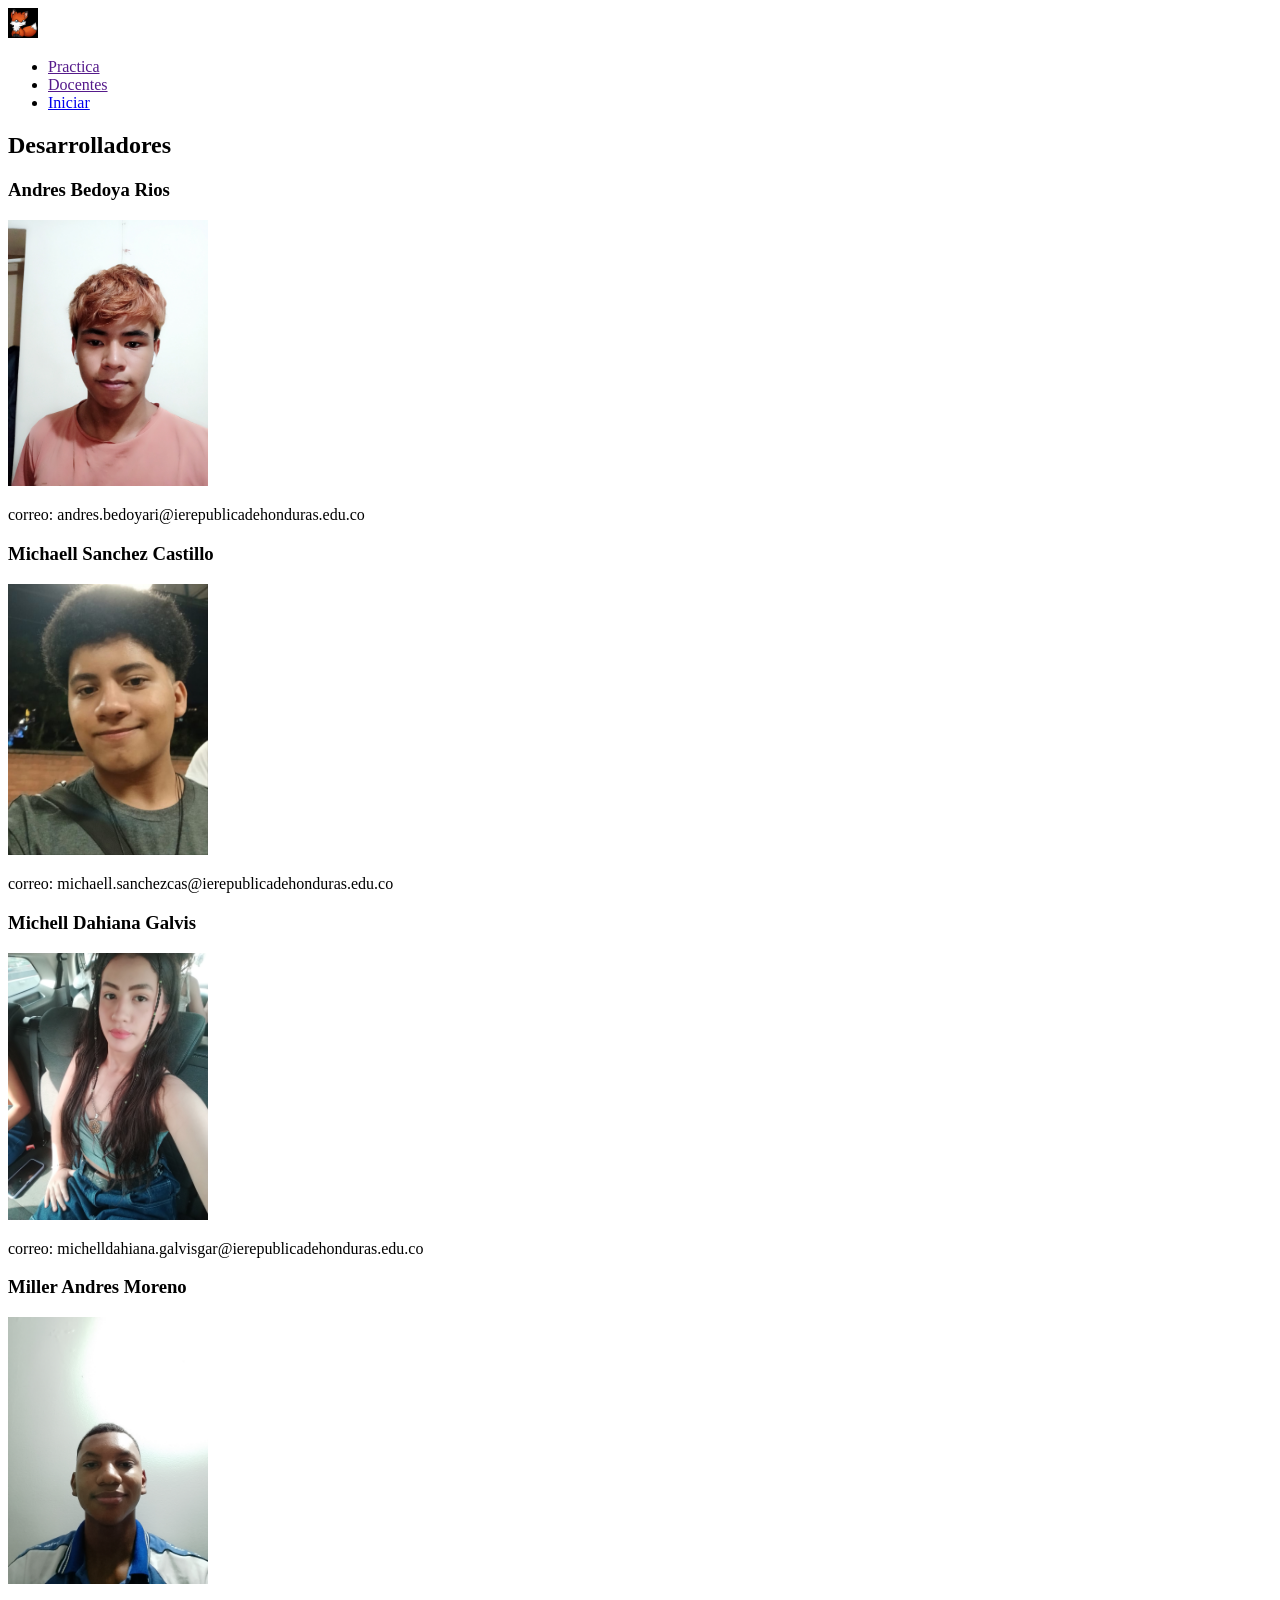
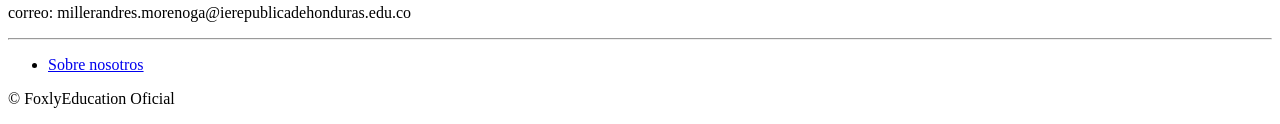
==== p.PIA/paginas/nosotros.html @ ce9080d7 "actualituy" ====
<!DOCTYPE html>
<html lang="en">

<head>
    <meta charset="UTF-8">
    <meta name="viewport" content="width=device-width, initial-scale=1.0">
    <title>Document</title>
</head>

<body>
    <header>
        <div>
            <a href="../index.html">
                <img src="../imagenes/Foxly.jpg" alt="Logo oficial de Foxly" width="30px">
            </a>
        </div>
        <nav>
            <ul>
                <li>
                    <a href="">Practica</a>
                </li>
                <li>
                    <a href="">Docentes</a>
                </li>
                <li>
                    <a href="../paginas/iniciar.html">Iniciar</a>
                </li>
            </ul>
        </nav>
    </header>
    <main>
        <section>
            <h2>Desarrolladores</h2>
            <div>
                <h3>Andres Bedoya Rios</h3>
                <img src="../imagenes/Andres.jpg" width="200px">
                <p>correo: andres.bedoyari@ierepublicadehonduras.edu.co</p>
            </div>
            <div>
                <h3>Michaell Sanchez Castillo</h3>
                <img src="../imagenes/Michaell.jpg" width="200px">
                <p>correo: michaell.sanchezcas@ierepublicadehonduras.edu.co</p>
            </div>
            <div>
                <h3>Michell Dahiana Galvis</h3>
                <img src="../imagenes/Galvis.jpg" width="200px">
                <p>correo: michelldahiana.galvisgar@ierepublicadehonduras.edu.co</p>
            </div>
            <div>
                <h3>Miller Andres Moreno</h3>
                <img src="../imagenes/Miller.jpg" width="200px">
                <p>correo: millerandres.morenoga@ierepublicadehonduras.edu.co</p>
            </div>
        </section>
    </main>
    <hr>
    <footer>

        <p>
        <ul>
            <li><a href="./nosotros.html">Sobre nosotros</a></li>
        </ul>
        </p>
        <p>&copy; FoxlyEducation Oficial</p>
    </footer>
</body>

</html>
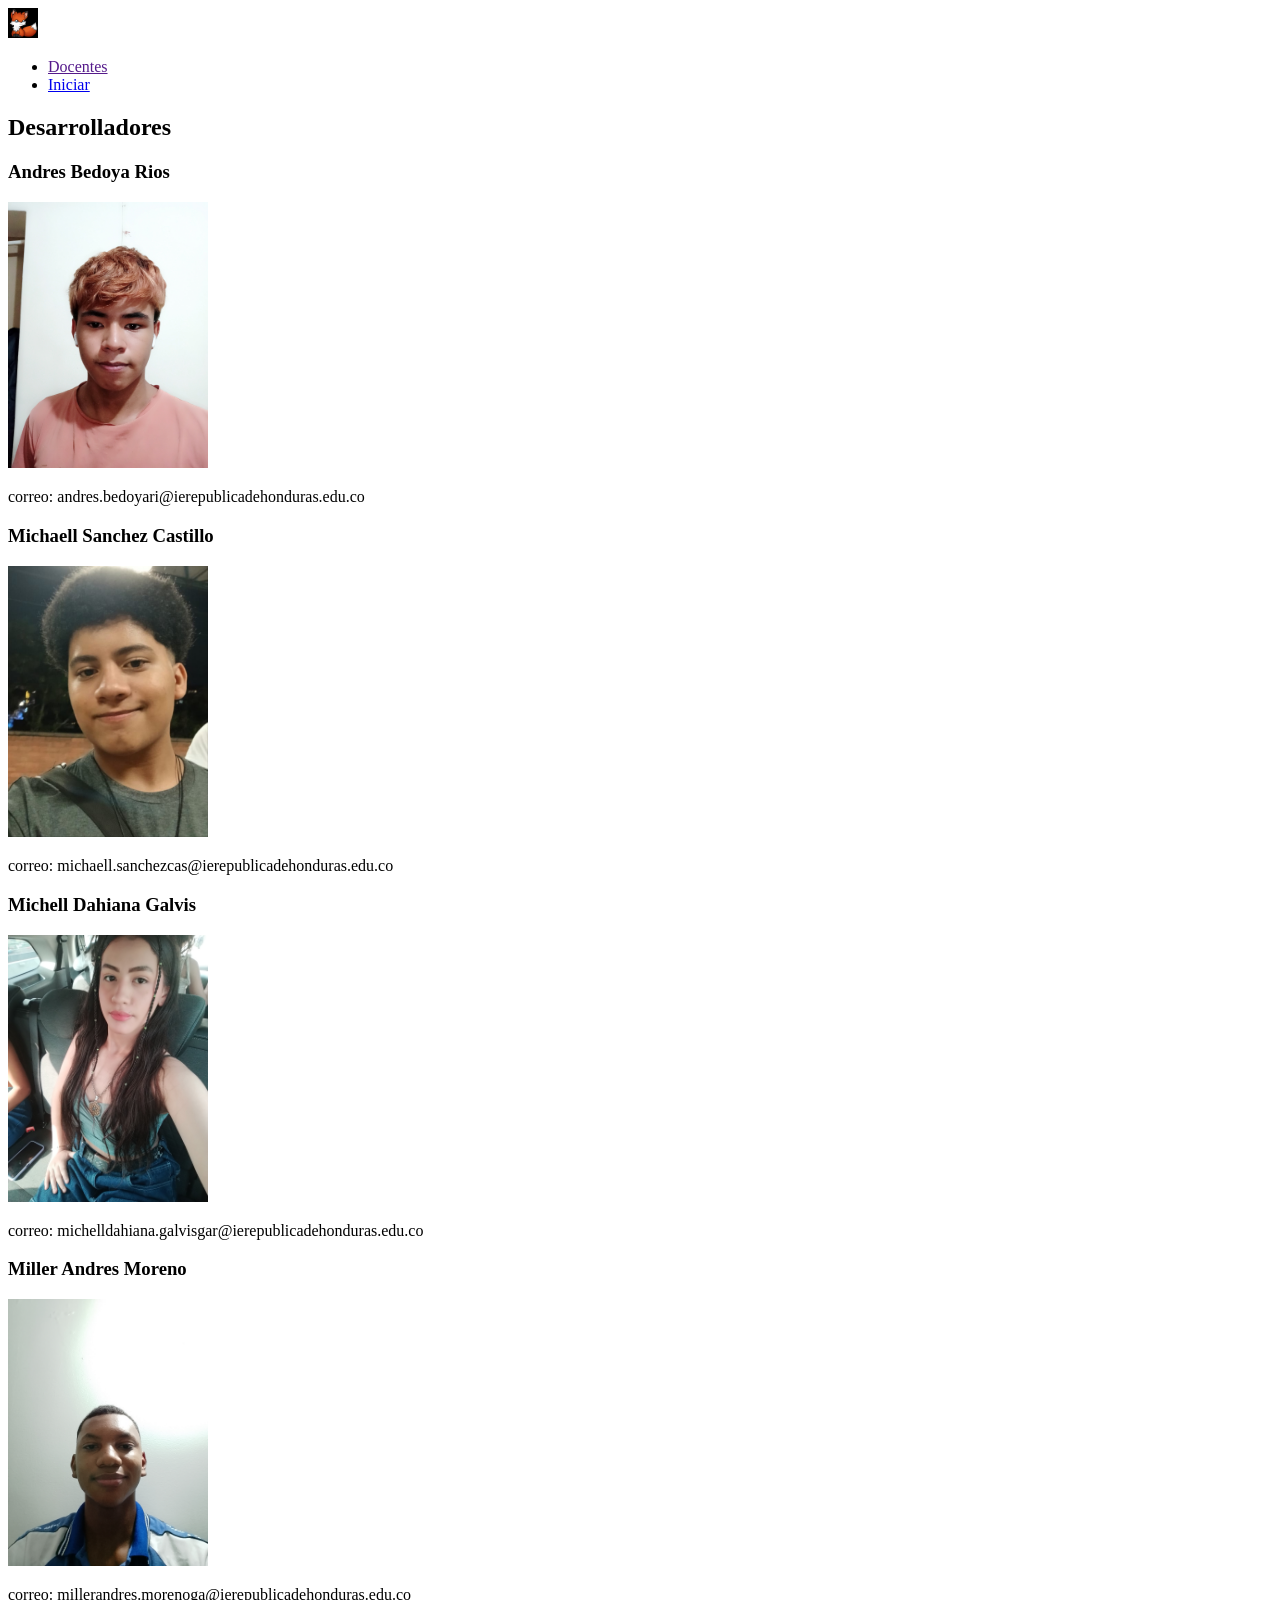
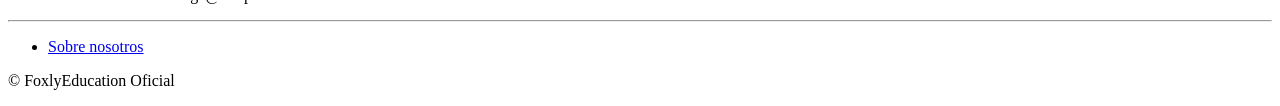
==== commit 2a98ec8f: "mejoras pagina princi" ====
--- a/p.PIA/paginas/nosotros.html
+++ b/p.PIA/paginas/nosotros.html
@@ -16,9 +16,6 @@
         </div>
         <nav>
             <ul>
-                <li>
-                    <a href="">Practica</a>
-                </li>
                 <li>
                     <a href="">Docentes</a>
                 </li>
